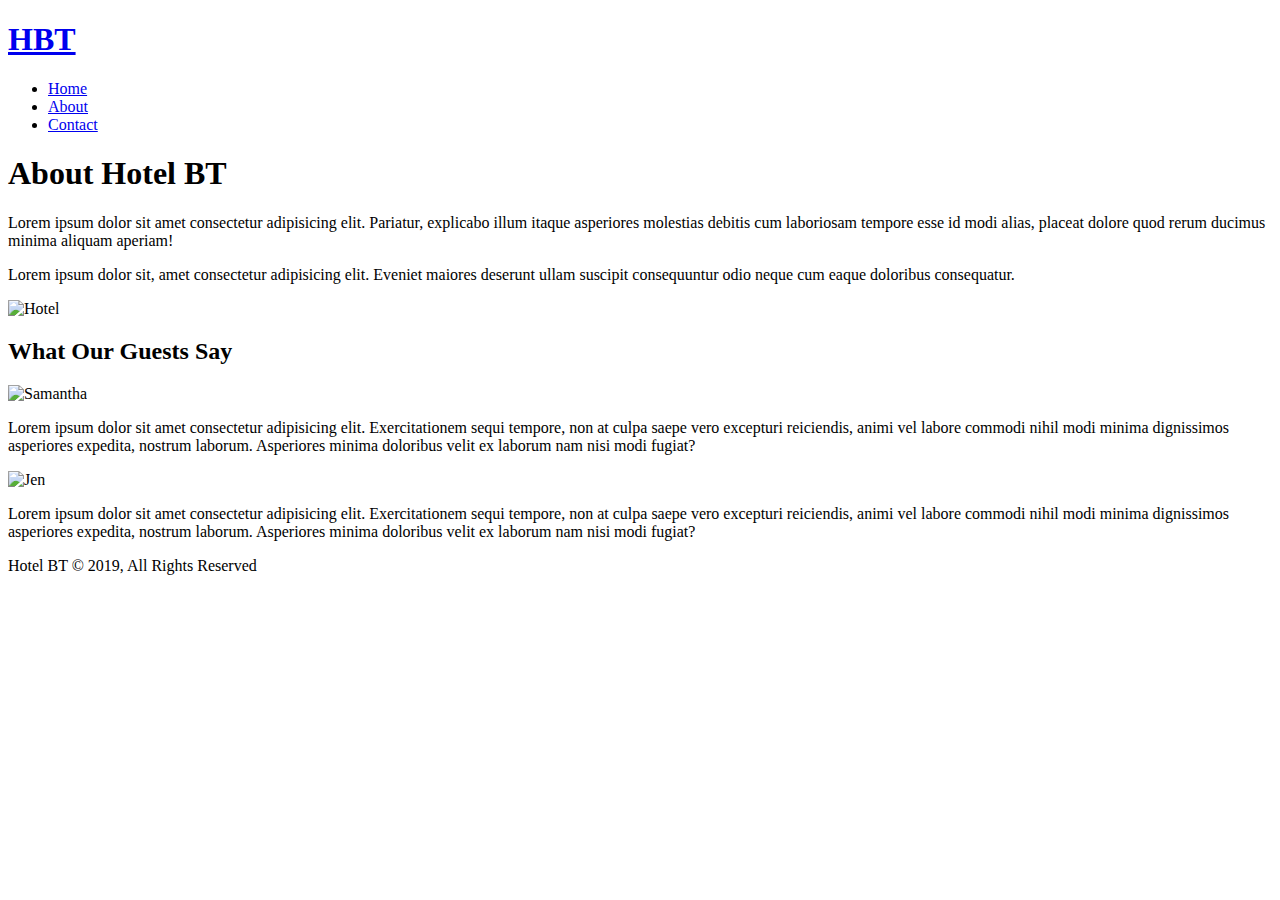
==== about.html @ ed6df15a "Add files via upload" ====
<!DOCTYPE html>
<html lang="en">
<head>
    <meta charset="UTF-8">
    <meta http-equiv="X-UA-Compatible" content="IE=edge">
    <meta name="viewport" content="width=device-width, initial-scale=1.0">
    <meta name="description" content="Welcome to the amazing hotel of Boston" >
    <meta name="Keywords" content="Hotel, Boston">
    <title>HB| About</title>

    <link rel="stylesheet" href="/Users/STARCODER/html/udemy/hotel website/css/style.css">

</head>
<body>

    <header>
        <nav id="navbar">
            <div class="containerone">
                <h1 class="logo"><a href="index.html"> HBT </a> </h1>
                <ul>
                    <li><a href="index.html"> Home</a></li>
                    <li><a class="current"  href="about.html"> About</a></li>
                    <li><a href="contact.html"> Contact</a></li>
                </ul>
            </div>
        </nav>
    </header>  

    <section id="about-info" class="bg-light py-3">
        <div class="containerone">
            <div class="info-left">
                <h1 class="l-heading"> <span class="text-primary"> About</span> Hotel BT </h1>
                <p>Lorem ipsum dolor sit amet consectetur adipisicing elit. Pariatur, explicabo illum itaque asperiores molestias debitis cum laboriosam tempore esse id modi alias, placeat dolore quod rerum ducimus minima aliquam aperiam!</p>
                <p>Lorem ipsum dolor sit, amet consectetur adipisicing elit. Eveniet maiores deserunt ullam suscipit consequuntur odio neque cum eaque doloribus consequatur.</p>
            </div>
            <div class="info-right">
                <img src="images/photo-2.jpg" alt="Hotel">
            </div>
        </div>
    </section>

    <div class="clr"></div>

    <section id="testimonials" class="py-3">
        <div class="containerone">
            <h2 class="l-heading">What Our Guests Say</h2>
            <div class="testimonials bg-primary">
                <img src="images/person-1.jpg" alt=" Samantha">
                <p>Lorem ipsum dolor sit amet consectetur adipisicing elit. Exercitationem sequi tempore, non at culpa saepe vero excepturi reiciendis, animi vel labore commodi nihil modi minima dignissimos asperiores expedita, nostrum laborum. Asperiores minima doloribus velit ex laborum nam nisi modi fugiat?</p>
            </div>
            <div class="testimonials bg-primary">
                <img src="images/person-2.jpg" alt=" Jen">
                <p>Lorem ipsum dolor sit amet consectetur adipisicing elit. Exercitationem sequi tempore, non at culpa saepe vero excepturi reiciendis, animi vel labore commodi nihil modi minima dignissimos asperiores expedita, nostrum laborum. Asperiores minima doloribus velit ex laborum nam nisi modi fugiat?</p>
            </div>
        </div>

    </section>

    <footer id="main-footer">
        <p> Hotel BT &copy; 2019, All Rights Reserved</p>
    </footer>
    
</body>
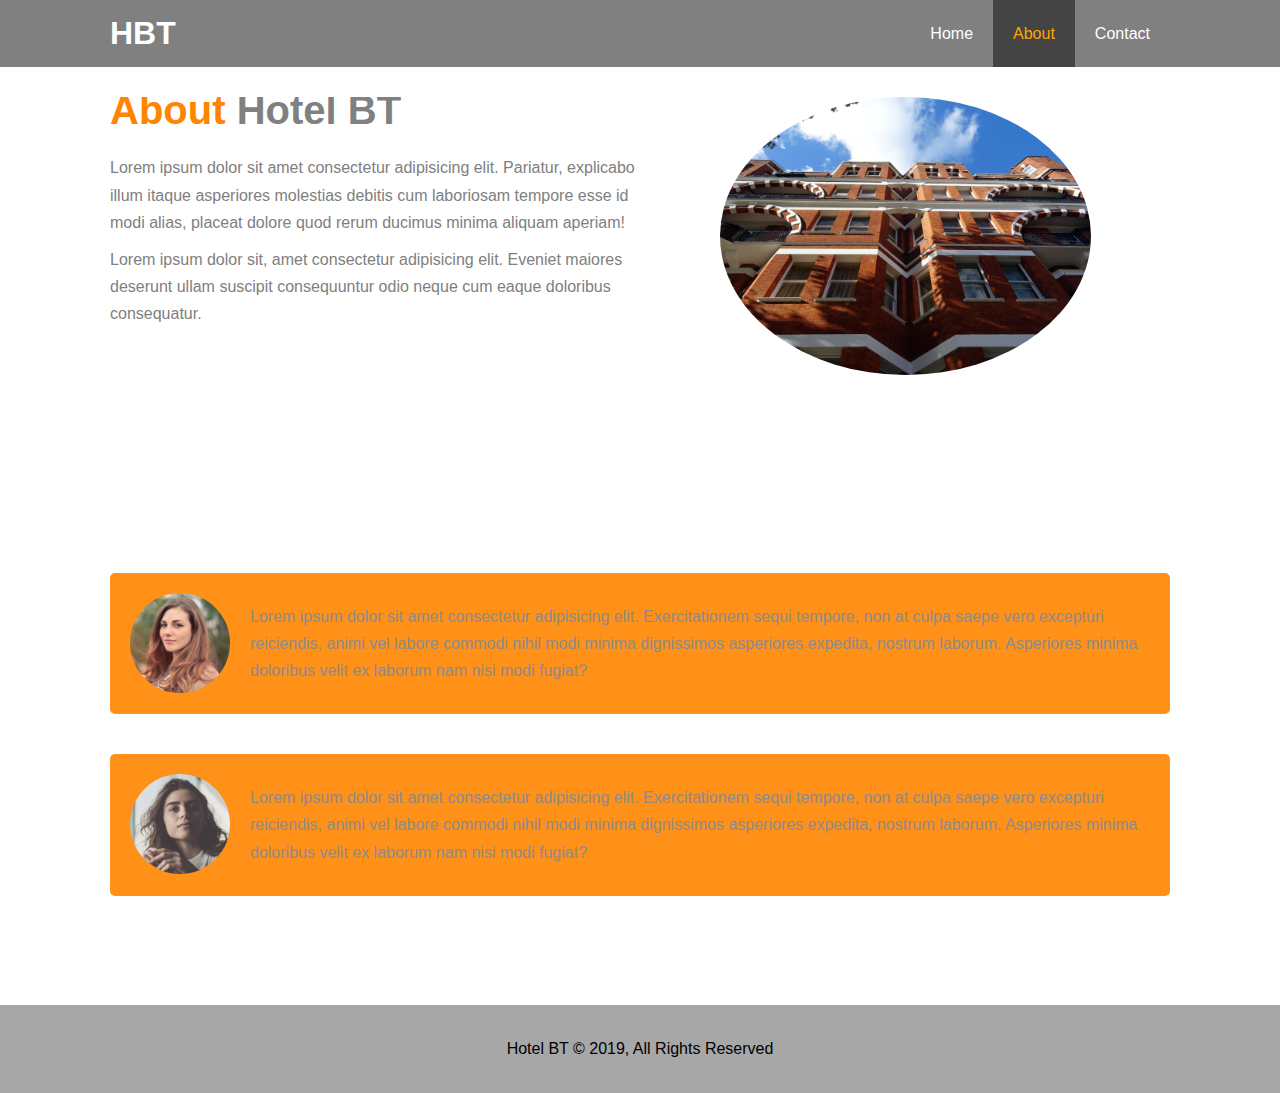
==== commit 9645ca66: "Update about.html" ====
--- a/about.html
+++ b/about.html
@@ -8,7 +8,7 @@
     <meta name="Keywords" content="Hotel, Boston">
     <title>HB| About</title>
 
-    <link rel="stylesheet" href="/Users/STARCODER/html/udemy/hotel website/css/style.css">
+    <link rel="stylesheet" href="css/style.css">
 
 </head>
 <body>
@@ -60,4 +60,4 @@
         <p> Hotel BT &copy; 2019, All Rights Reserved</p>
     </footer>
     
-</body>      +</body>      
--- a/css/style.css
+++ b/css/style.css
@@ -0,0 +1,314 @@
+/* Reset */
+
+* {
+    margin: 0;
+    padding: 0;
+    box-sizing: border-box;
+}
+
+/*  Styling Prerequisites */
+
+html,body {
+    line-height: 1.7em;
+    font-family: 'Segoe UI', Tahoma, Geneva, Verdana, sans-serif;
+}
+
+a {
+    text-decoration: none;
+}
+
+h1,h2,h3 {
+    padding-bottom: 20px;
+}
+p{
+    margin: 10px 0px;
+    /* top bottom 10 left right 0 */
+}
+
+/* Utility class */
+
+.containerone {
+    max-width: 1100px;
+    margin: auto;
+    overflow: auto;
+    padding: 0px 20px;
+}
+
+.text-primary {
+    color: rgb(255, 132, 0);
+}
+
+.lead {
+    font-size: 18px;
+}
+
+.btn {
+    display: inline-block;
+    font-size: 18px;
+    color: white;
+    background-color: gray;
+    padding: 13px 20px;
+    border: none;
+    cursor: pointer;
+}
+
+
+.btn:hover {
+    background-color: rgb(255, 132, 0);
+    color: gray;
+}
+
+.btn-light{
+    background-color: white;
+    color: rgb(255, 132, 0);
+}
+
+.bg-dark {
+    background-color: gray;
+    color: white;
+}
+
+.bg-light {
+    background-color: white;
+    color: gray;
+}
+
+.bg-primary {
+    background-color: rgb(255, 132, 0);
+    color: gray;
+}
+
+.clr {
+    clear: both;
+}
+
+.l-heading{
+    font-size: 40px;
+}
+
+/* padding */
+
+.py-1 { padding: 10px 0px;}
+.py-2 { padding: 20px 0px;}
+.py-3 { padding: 30px 0px;}
+
+/* Navbar */
+
+.container {
+    margin: auto;
+    max-width: 1100px;
+    overflow: auto;
+    padding: 0px 20px;
+}
+
+#navbar {
+    background-color: gray;
+    color: rgb(255, 255, 255);
+    overflow: auto;
+}
+
+#navbar h1 {
+    float: left;
+    padding-top: 20px;
+}
+
+#navbar a {
+    color: white;
+}
+
+.containerone ul {
+    list-style-type: none;
+    float: right;
+}
+
+.containerone ul li {
+    float: left;
+}
+
+#navbar ul li a {
+    display: block;
+    padding: 20px;
+    text-align: center;
+}
+
+#navbar ul li a:hover{
+    background-color: rgb(185, 185, 185);
+    color: rgb(255, 132, 0);
+}
+
+#navbar ul li a.current {
+    background-color: #444;
+    color: rgb(255, 166, 0);
+}
+
+/* Showcase */
+
+#showcase {
+    background: url("/Users/STARCODER/html/udemy/hotel website/images/showcase.jpg") no-repeat center center/cover;
+    height: 600px;
+}
+
+#showcase .showcase-content{
+    color: white;
+    padding: 170px;
+    text-align: center;
+
+}
+
+#showcase .showcase-content h1 {
+    font-size: 60px;
+    line-height: 1.23em;
+
+}
+
+.showcase .showcase-content p{
+    padding-bottom: 20px;
+    line-height: 1.5em;
+}
+
+/* Home-info */
+
+#home-info {
+    height: 400px;
+}
+
+#home-info .info-img {
+    float:left;
+    width: 50%;
+    background: url("/Users/STARCODER/html/udemy/hotel website/images/photo-1.jpg") no-repeat;
+    min-height: 100%;
+}
+
+#home-info .info-content {
+    float: right;
+    width: 50%;
+    height: 100%;
+    text-align: center;
+    padding: 50px 30px;
+    overflow: hidden;
+}
+
+#home-info .info-content p{
+    padding-bottom: 30px;
+}
+
+/* About */
+
+.about-showcase {
+    background-color: white;
+    height: 500px;
+}
+
+.about-showcase .containerone {
+    padding: 30px;
+}
+
+.about-showcase .containerone h2 {
+    text-align: center;
+    padding-top: 100px;
+}
+
+
+.about-showcase .containerone p {
+    text-align: center;
+    line-height: 1.4em;
+}
+
+/* Features */
+
+.box {
+    float: left;
+    width: 33.33%;
+    padding: 50px;
+    text-align: center;
+}
+
+.box i {
+    margin-bottom: 10px;
+}
+
+/* Contact Form */
+
+#contact-form .form-group {
+    margin-bottom: 20px;
+}
+
+#contact-form label {
+    display: block;
+    margin-bottom: 5px;
+}
+
+#contact-form input , #contact-form textarea {
+    width: 100%;
+    padding: 10px;
+    border-style: solid;
+    border-width: 1px;
+    border-color: antiquewhite;
+}
+
+#contact-form textarea {
+    height: 200px;
+}
+
+#contact-form input:focus , #contact-form textarea:focus {
+    outline: none;
+    border-color: rgb(255, 132, 0);
+}
+
+/* Footer */
+
+#main-footer{
+    text-align: center;
+    background-color: rgb(168, 167, 167);
+    padding: 20px;
+}
+
+/* About */
+
+#about-info .info-right {
+    float: right;
+    width: 50%;
+    min-height: 100%;
+}
+
+#about-info .info-right img {
+    display: block;
+    margin: auto;
+    width: 70%;
+    border-radius: 50%;
+}
+
+#about-info .info-left {
+    float: left;
+    width: 50%;
+    min-height: 100%;
+}
+
+/* Testomonials */
+
+#testimonials {
+    height: 600px;
+    background: url('/Users/STARCODER/html/udemy/hotel website/images/test-bg.jpg') no-repeat center center/cover ;
+    padding-top: 100px;
+}
+
+#testimonials h2 {
+    text-align: center;
+    color: white;
+    padding-bottom: 40px;
+}
+
+#testimonials .testimonials {
+    padding: 20px;
+    margin-bottom: 40px;
+    border-radius: 5px;
+    opacity: 0.9;
+}
+
+#testimonials .testimonials img {
+    width: 100px;
+    border-radius: 50%;
+    float: left;
+    margin-right: 20px;
+}
+
